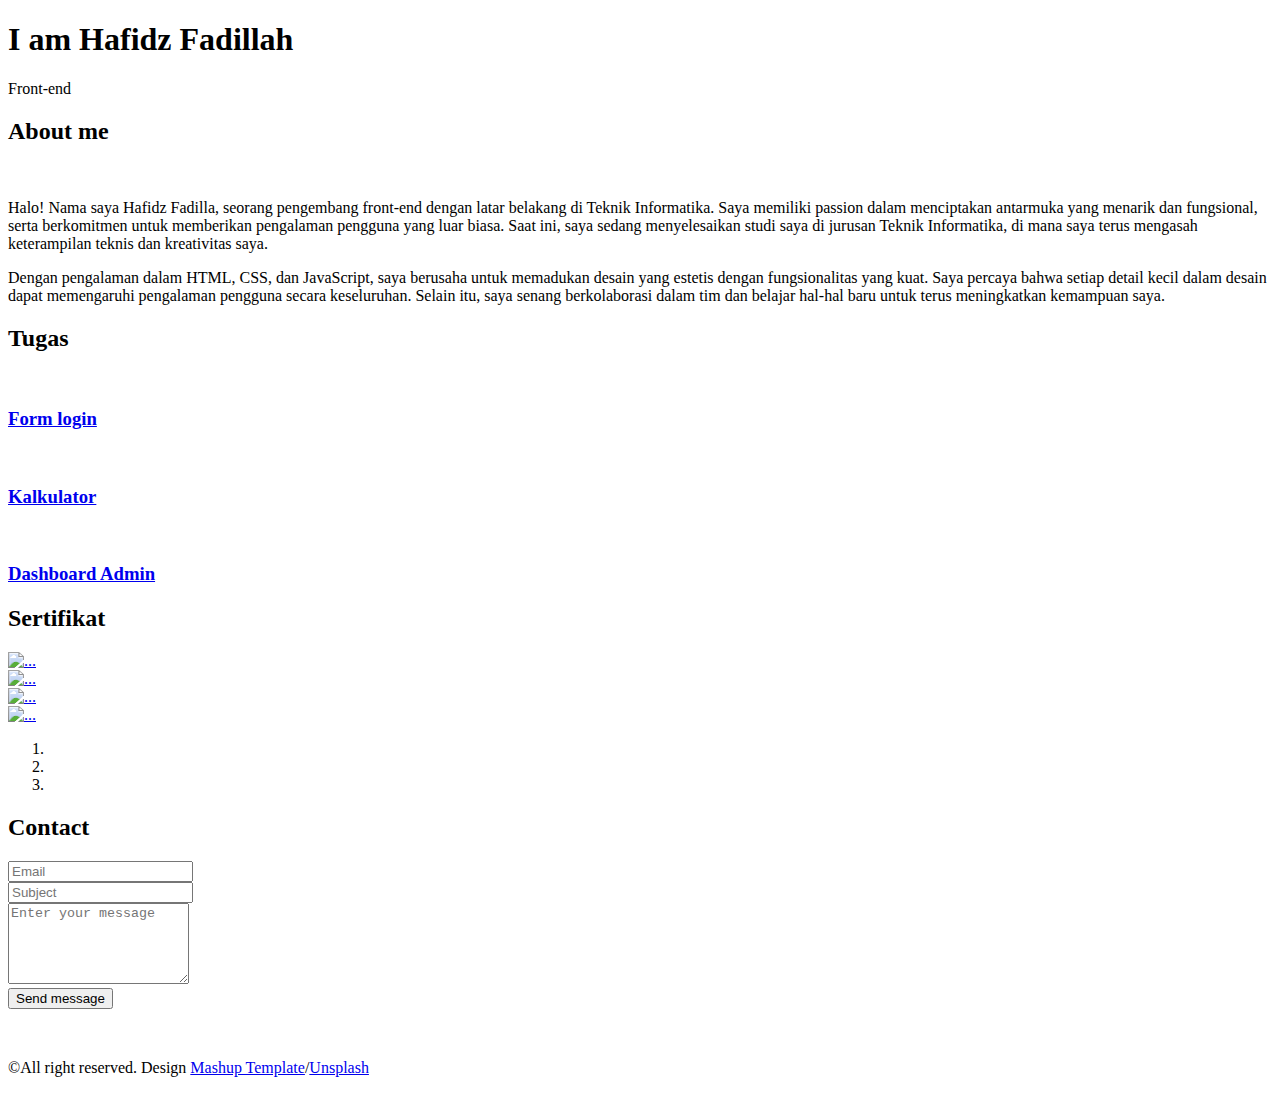
==== index.html @ d4960586 "Update index.html" ====
<!DOCTYPE html>
<html lang="en">
  <head>
    <meta charset="UTF-8" />
    <meta content="IE=edge" http-equiv="X-UA-Compatible" />
    <meta content="width=device-width,initial-scale=1" name="viewport" />
    <meta content="description" name="description" />
    <meta name="google" content="notranslate" />
    <meta content="Mashup templates have been developped by Orson.io team" name="author" />

    <!-- Disable tap highlight on IE -->
    <meta name="msapplication-tap-highlight" content="no" />

    <link rel="apple-touch-icon" sizes="180x180" href="./assets/apple-icon-180x180.png" />
    <link href="./assets/favicon.ico" rel="icon" />

    <title>Portfolio</title>

    <link href="./main.d8e0d294.css" rel="stylesheet" />
  </head>

  <body class="">
    <!-- Add your content of header -->
    <div
      class="background-color-layer"
      style="background-image: url('assets/images/img-01.jpg')"
    ></div>
    <main class="content-wrapper">
      <header class="white-text-container section-container">
        <div class="text-center">
          <h1>I am Hafidz Fadillah</h1>
          <p>Front-end</p>
        </div>
      </header>

      <!-- Add your site or app content here -->

      <div class="container">
        <div class="row">
          <div class="col-xs-12">
            <div class="card">
              <div class="card-block">
                <h2>About me</h2>
                <div class="row">
                  <div class="col-md-4">
                    <p>
                      <img src="./assets/images/foto1.jpg.jpeg" class="img-responsive" alt="" />
                    </p>
                  </div>
                  <div class="col-md-8">
                    <p>
                      Halo! Nama saya Hafidz Fadilla, seorang pengembang front-end dengan latar
                      belakang di Teknik Informatika. Saya memiliki passion dalam menciptakan
                      antarmuka yang menarik dan fungsional, serta berkomitmen untuk memberikan
                      pengalaman pengguna yang luar biasa. Saat ini, saya sedang menyelesaikan studi
                      saya di jurusan Teknik Informatika, di mana saya terus mengasah keterampilan
                      teknis dan kreativitas saya.
                    </p>
                    <p>
                      Dengan pengalaman dalam HTML, CSS, dan JavaScript, saya berusaha untuk
                      memadukan desain yang estetis dengan fungsionalitas yang kuat. Saya percaya
                      bahwa setiap detail kecil dalam desain dapat memengaruhi pengalaman pengguna
                      secara keseluruhan. Selain itu, saya senang berkolaborasi dalam tim dan
                      belajar hal-hal baru untuk terus meningkatkan kemampuan saya.
                    </p>
                  </div>
                </div>
              </div>
            </div>

            <div class="card">
              <div class="card-block">
                <h2>Tugas</h2>
                <div class="row">
                  <div class="col-md-4">
                    <a href="form login/index.html"
                      ><img src="./assets/images/login.png" class="img-responsive" alt="" />
                      <h3 class="h5">Form login</h3></a
                    >
                  </div>
                  <div class="col-md-4">
                    <a href="kalkulator/index.html">
                      <img src="./assets/images/kalku.png" class="img-responsive" alt="" />
                      <h3 class="h5">Kalkulator</h3>
                    </a>
                  </div>
                  <div class="col-md-4">
                    <a href="k-wd-dashboard/public/index.html">
                      <img src="./assets/images/dbadmin.png" class="img-responsive" alt="" />
                      <h3 class="h5">Dashboard Admin</h3>
                    </a>
                  </div>
                </div>
              </div>
            </div>

            <div class="card">
              <div class="card-block">
                <h2>Sertifikat</h2>
                <div id="carousel-example-generic" class="carousel slide" data-ride="carousel">
                  <!-- Wrapper for slides -->
                  <div class="carousel-inner" role="listbox">
                    <div class="item active">
                      <a href="https://www.sololearn.com/certificates/CC-ILC5SBWN" target="_blank"> 
                        <img src="./assets/images/sertifhtml.png" class="img-responsive" alt="..." />
                      <div class="carousel-caption">
                      </a>
                    
                      </div>
                    </div>
                    <div class="item">
                      <a href="https://www.sololearn.com/certificates/CC-NKFCXRB4" target="_blank">
                        <img src="./assets/images/sertifcss.png" class="img-responsive" alt="..." />
                        <div class="carousel-caption">
                      </a>
                      
                      </div>
                    </div>

                    <div class="item">
                      <a href="https://www.sololearn.com/certificates/CC-5ODAWCHC" target="_blank">
                        <img src="./assets/images/sertijs.png" class="img-responsive" alt="..." />
                        <div class="carousel-caption">
                      </a>
                      </div>
                
                    </div>
              
                    <div class="item">
                      <a href="https://www.sololearn.com/certificates/CC-UMPROYAS" target="_blank">
                        <img src="./assets/images/sertijsinter.png" class="img-responsive" alt="..." />
                        <div class="carousel-caption">
                      </a>
                      </div>
                  </div>

                  <!-- Indicators -->
                  <ol class="carousel-indicators">
                    <li
                      data-target="#carousel-example-generic"
                      data-slide-to="0"
                      class="active"
                    ></li>
                    <li data-target="#carousel-example-generic" data-slide-to="1"></li>
                    <li data-target="#carousel-example-generic" data-slide-to="2"></li>
                  </ol>
                </div>
              </div>
            </div>


            <div class="card">
              <div class="card-block">
                <h2>Contact</h2>
                <form action="" class="reveal-content">
                  <div class="form-group">
                    <input type="email" class="form-control" id="email" placeholder="Email" />
                  </div>
                  <div class="form-group">
                    <input type="text" class="form-control" id="subject" placeholder="Subject" />
                  </div>
                  <div class="form-group">
                    <textarea
                      class="form-control"
                      rows="5"
                      placeholder="Enter your message"
                    ></textarea>
                  </div>
                  <div class="form-group">
                    <button type="submit" class="btn btn-primary">Send message</button>
                  </div>
                </form>
              </div>
            </div>
          </div>
        </div>
      </div>
    </main>
    <footer class="footer-container white-text-container text-center">
      <div class="container">
        <div class="row">
          <div class="col-xs-12">
            <p><img src="./assets/images/mashup-icon.svg" alt="" /></p>

            <p>
              ©All right reserved. Design
              <a
                href="http://www.mashup-template.com/"
                title="Create website with free html template"
                >Mashup Template</a
              >/<a href="https://unsplash.com/" title="Beautiful Free Images">Unsplash</a>
            </p>
            <p>
              <a class="fa-icon fa-icon-2x" href="https://facebook.com/" title="">
                <i class="fa fa-facebook"></i>
              </a>
              <a class="fa-icon fa-icon-2x" href="https://twitter.com/" title="">
                <i class="fa fa-twitter"></i>
              </a>
              <a class="fa-icon fa-icon-2x" href="https://dribbble.com/" title="">
                <i class="fa fa-dribbble"></i>
              </a>
              <a class="fa-icon fa-icon-2x" href="https://www.linkedin.com/" title="">
                <i class="fa fa-linkedin"></i>
              </a>
              <a class="fa-icon fa-icon-2x" href="https://vimeo.com/" title="">
                <i class="fa fa-vimeo"></i>
              </a>
            </p>
          </div>
        </div>
      </div>
    </footer>

    <script>
      document.addEventListener('DOMContentLoaded', function (event) {
        scrollRevelation('.card');
      });
    </script>
    <!-- Google Analytics: change UA-XXXXX-X to be your site's ID 

<script>
  (function (i, s, o, g, r, a, m) {
    i['GoogleAnalyticsObject'] = r; i[r] = i[r] || function () {
      (i[r].q = i[r].q || []).push(arguments)
    }, i[r].l = 1 * new Date(); a = s.createElement(o),
      m = s.getElementsByTagName(o)[0]; a.async = 1; a.src = g; m.parentNode.insertBefore(a, m)
  })(window, document, 'script', '//www.google-analytics.com/analytics.js', 'ga');
  ga('create', 'UA-XXXXX-X', 'auto');
  ga('send', 'pageview');
</script>

-->
    <script type="text/javascript" src="./main.bc58148c.js"></script>
  </body>
</html>
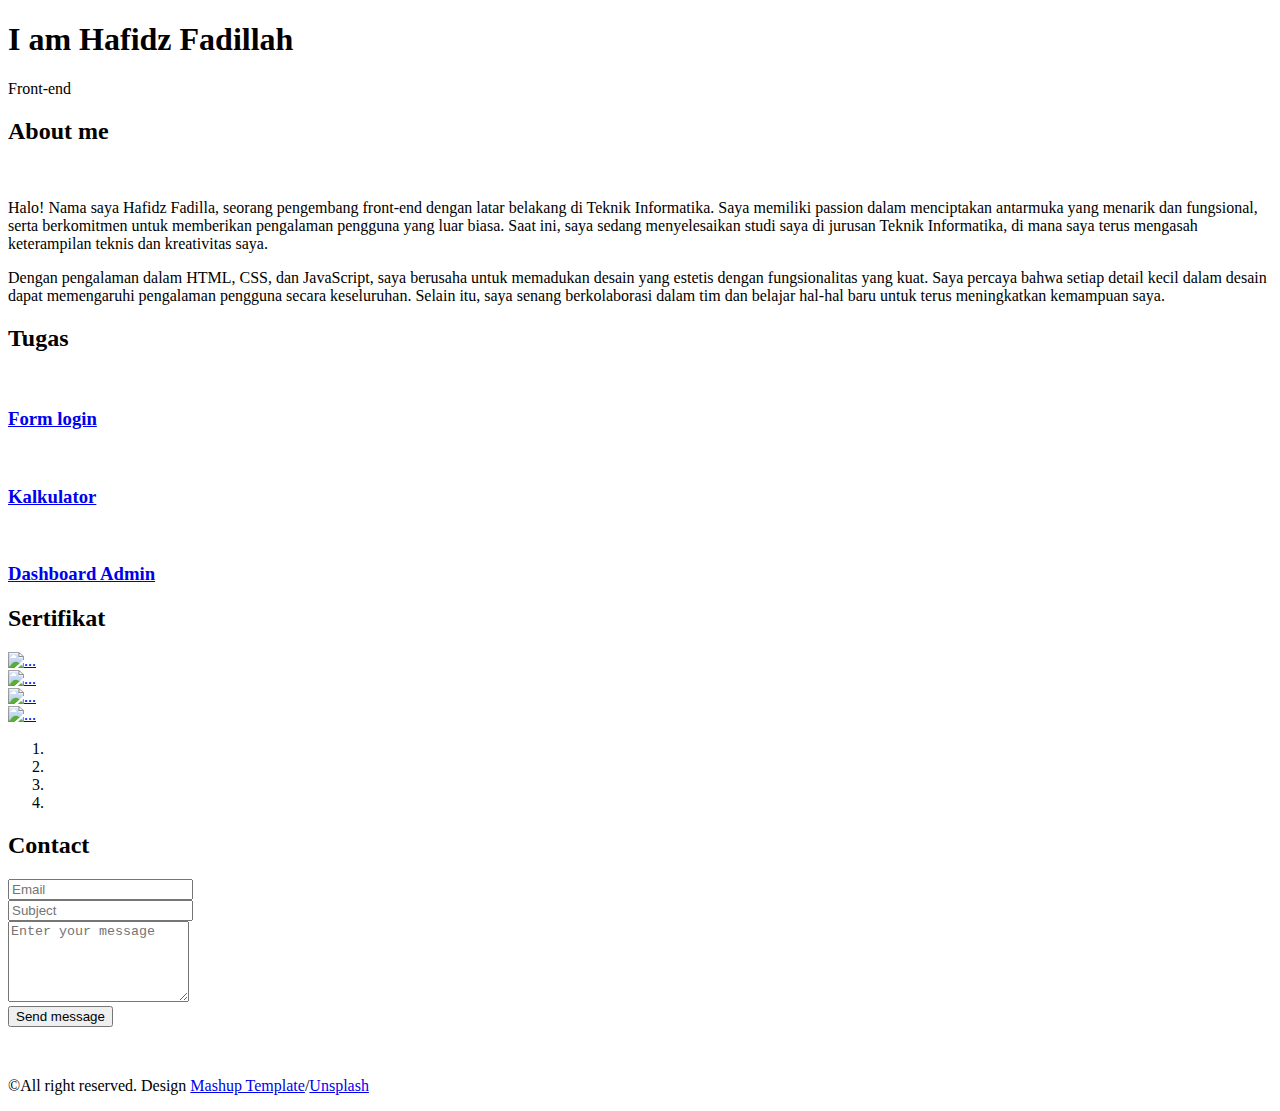
==== commit 9d095254: "Update index.html" ====
--- a/index.html
+++ b/index.html
@@ -143,6 +143,7 @@
                     ></li>
                     <li data-target="#carousel-example-generic" data-slide-to="1"></li>
                     <li data-target="#carousel-example-generic" data-slide-to="2"></li>
+                    <li data-target="#carousel-example-generic" data-slide-to="3"></li>
                   </ol>
                 </div>
               </div>
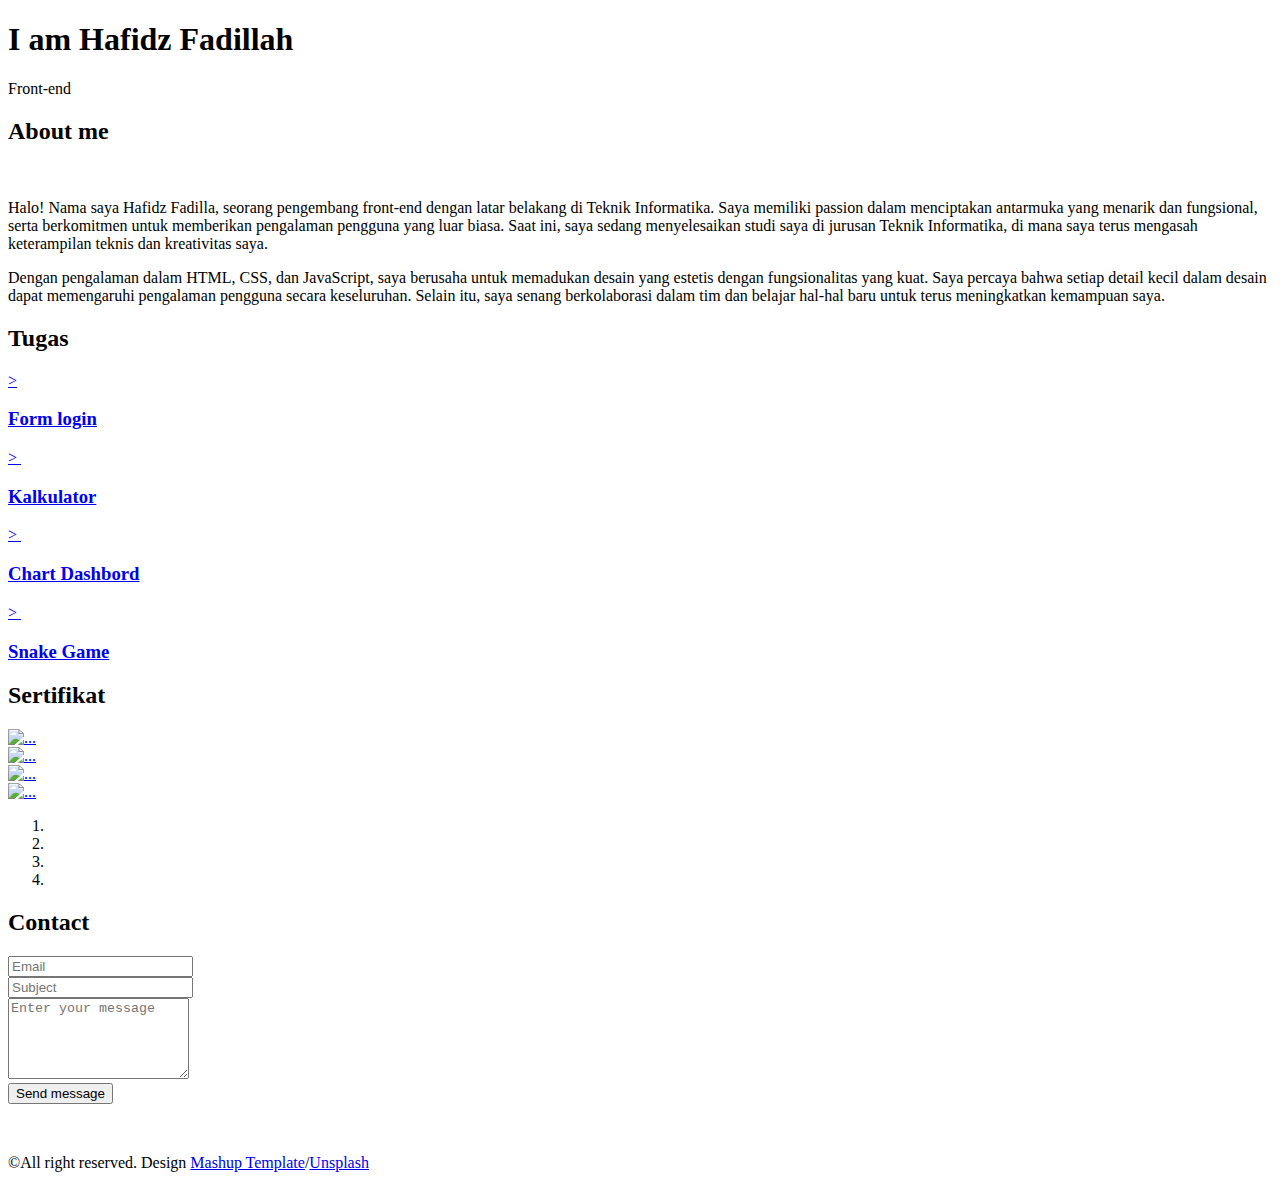
==== commit 40c1e13e: "Update index.html" ====
--- a/index.html
+++ b/index.html
@@ -73,21 +73,28 @@
                 <h2>Tugas</h2>
                 <div class="row">
                   <div class="col-md-4">
-                    <a href="form login/index.html"
+                    <a href="form login/index.html" target="_blank">
                       ><img src="./assets/images/login.png" class="img-responsive" alt="" />
                       <h3 class="h5">Form login</h3></a
                     >
                   </div>
                   <div class="col-md-4">
-                    <a href="kalkulator/index.html">
+                    <a href="kalkulator/index.html" target="_blank">>
                       <img src="./assets/images/kalku.png" class="img-responsive" alt="" />
                       <h3 class="h5">Kalkulator</h3>
                     </a>
                   </div>
                   <div class="col-md-4">
-                    <a href="k-wd-dashboard/public/index.html">
+                    <a href="k-wd-dashboard/public/index.html" target="_blank">>
                       <img src="./assets/images/dbadmin.png" class="img-responsive" alt="" />
-                      <h3 class="h5">Dashboard Admin</h3>
+                      <h3 class="h5">Chart Dashbord</h3>
+                    </a>
+                  </div>
+                  
+                  <div class="col-md-4">
+                    <a href="snake game/index.html" target="_blank">>
+                      <img src="./assets/images/snakegame.png" class="img-responsive" alt="" />
+                      <h3 class="h5">Snake Game</h3>
                     </a>
                   </div>
                 </div>
@@ -128,7 +135,7 @@
               
                     <div class="item">
                       <a href="https://www.sololearn.com/certificates/CC-UMPROYAS" target="_blank">
-                        <img src="./assets/images/sertijsinter.png" class="img-responsive" alt="..." />
+                        <img src="./assets/images/sertifjsinter.jpg" class="img-responsive" alt="..." />
                         <div class="carousel-caption">
                       </a>
                       </div>
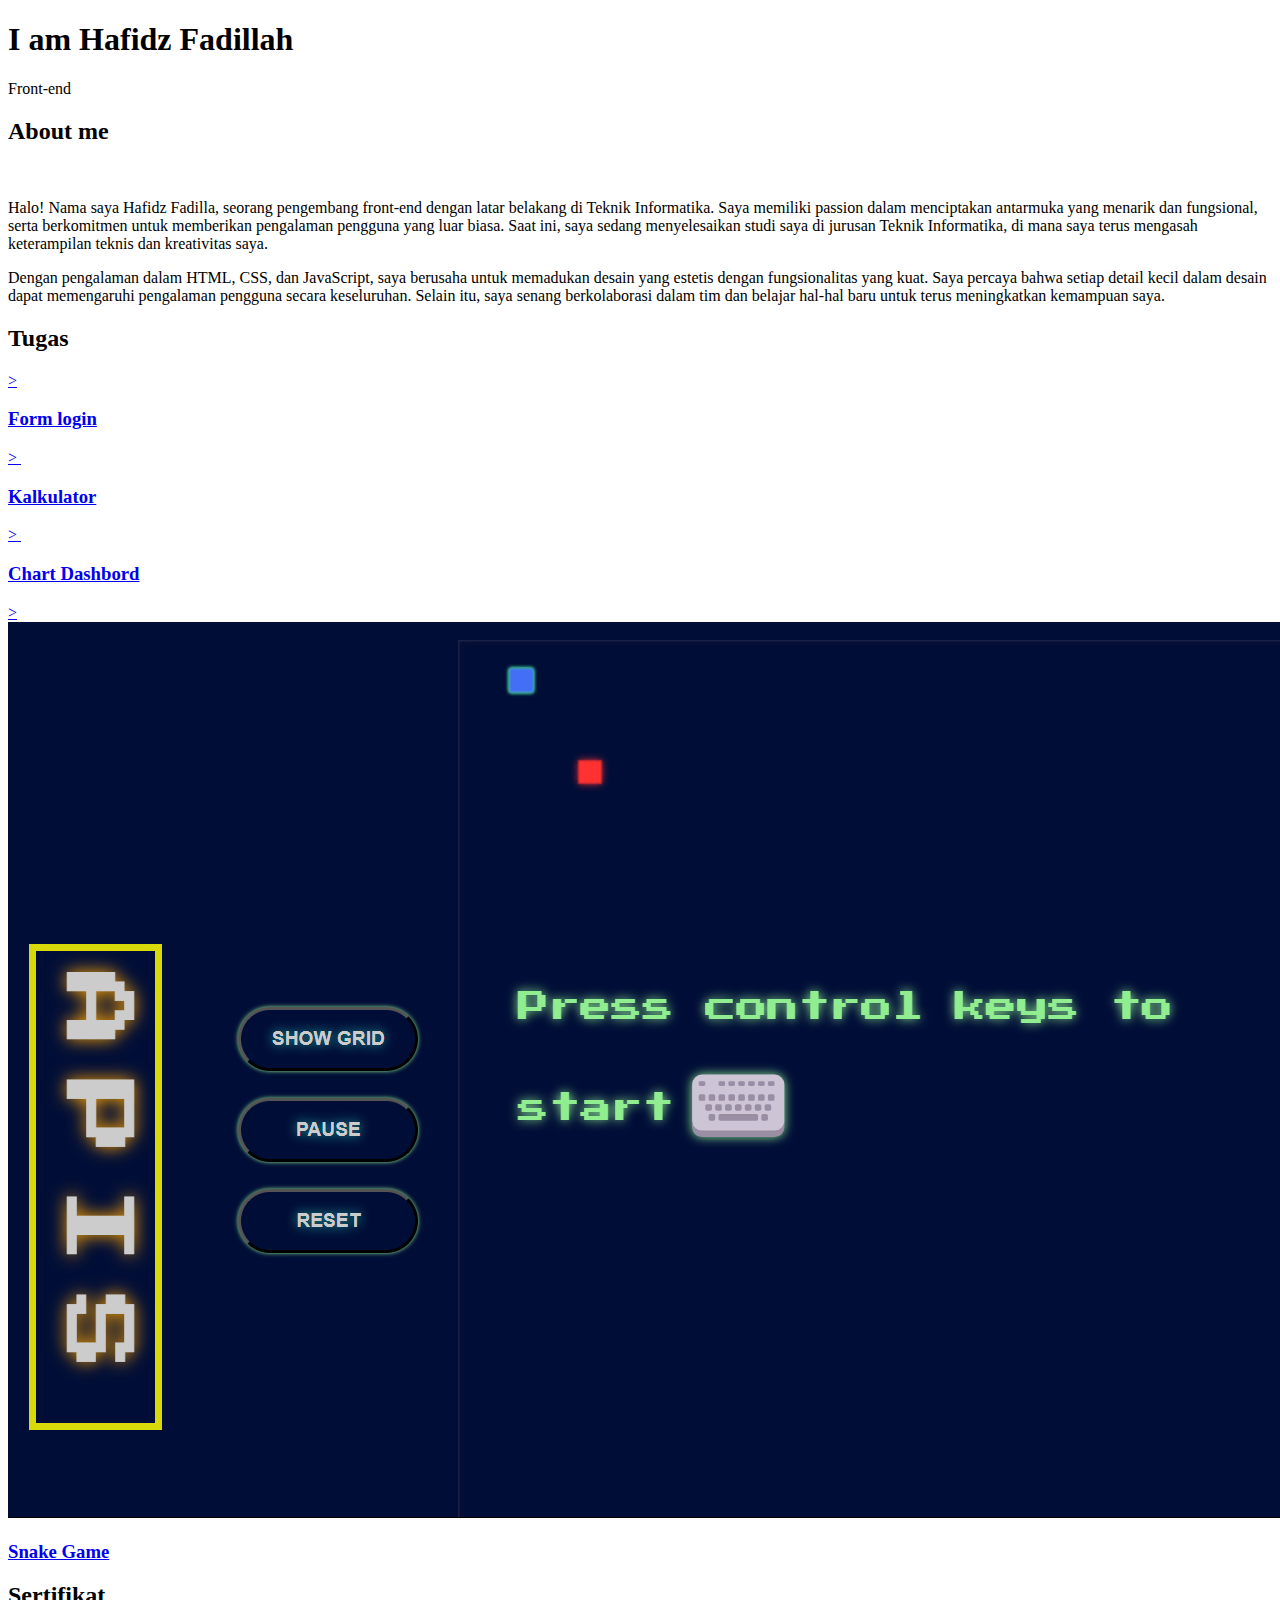
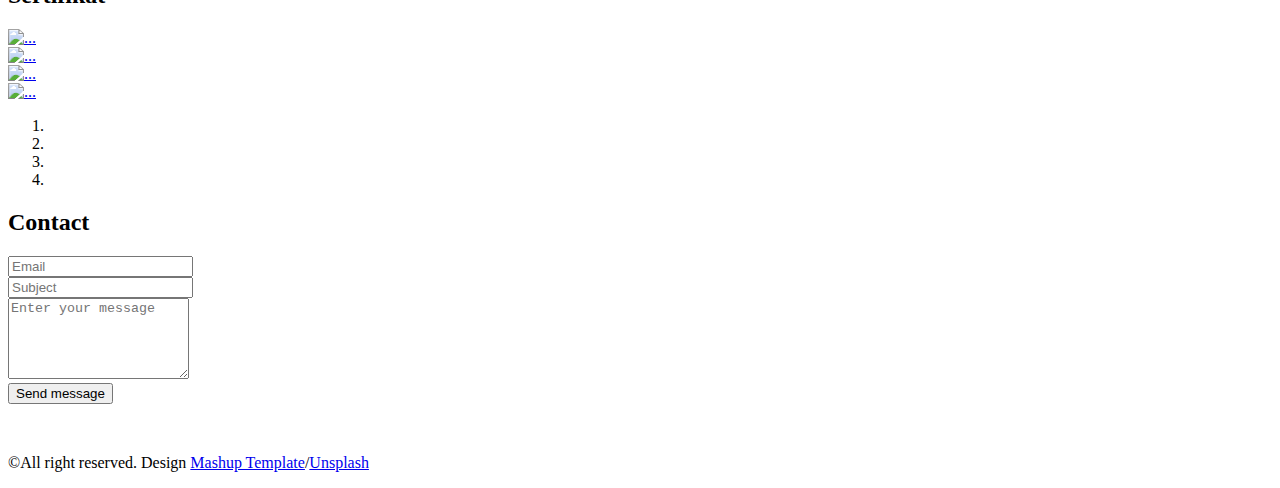
==== commit fbb736c1: "Update index.html" ====
--- a/index.html
+++ b/index.html
@@ -93,7 +93,7 @@
                   
                   <div class="col-md-4">
                     <a href="snake game/index.html" target="_blank">>
-                      <img src="./assets/images/snakegame.png" class="img-responsive" alt="" />
+                      <img src="./assets/images/gamesnake.png" class="img-responsive" alt="" />
                       <h3 class="h5">Snake Game</h3>
                     </a>
                   </div>
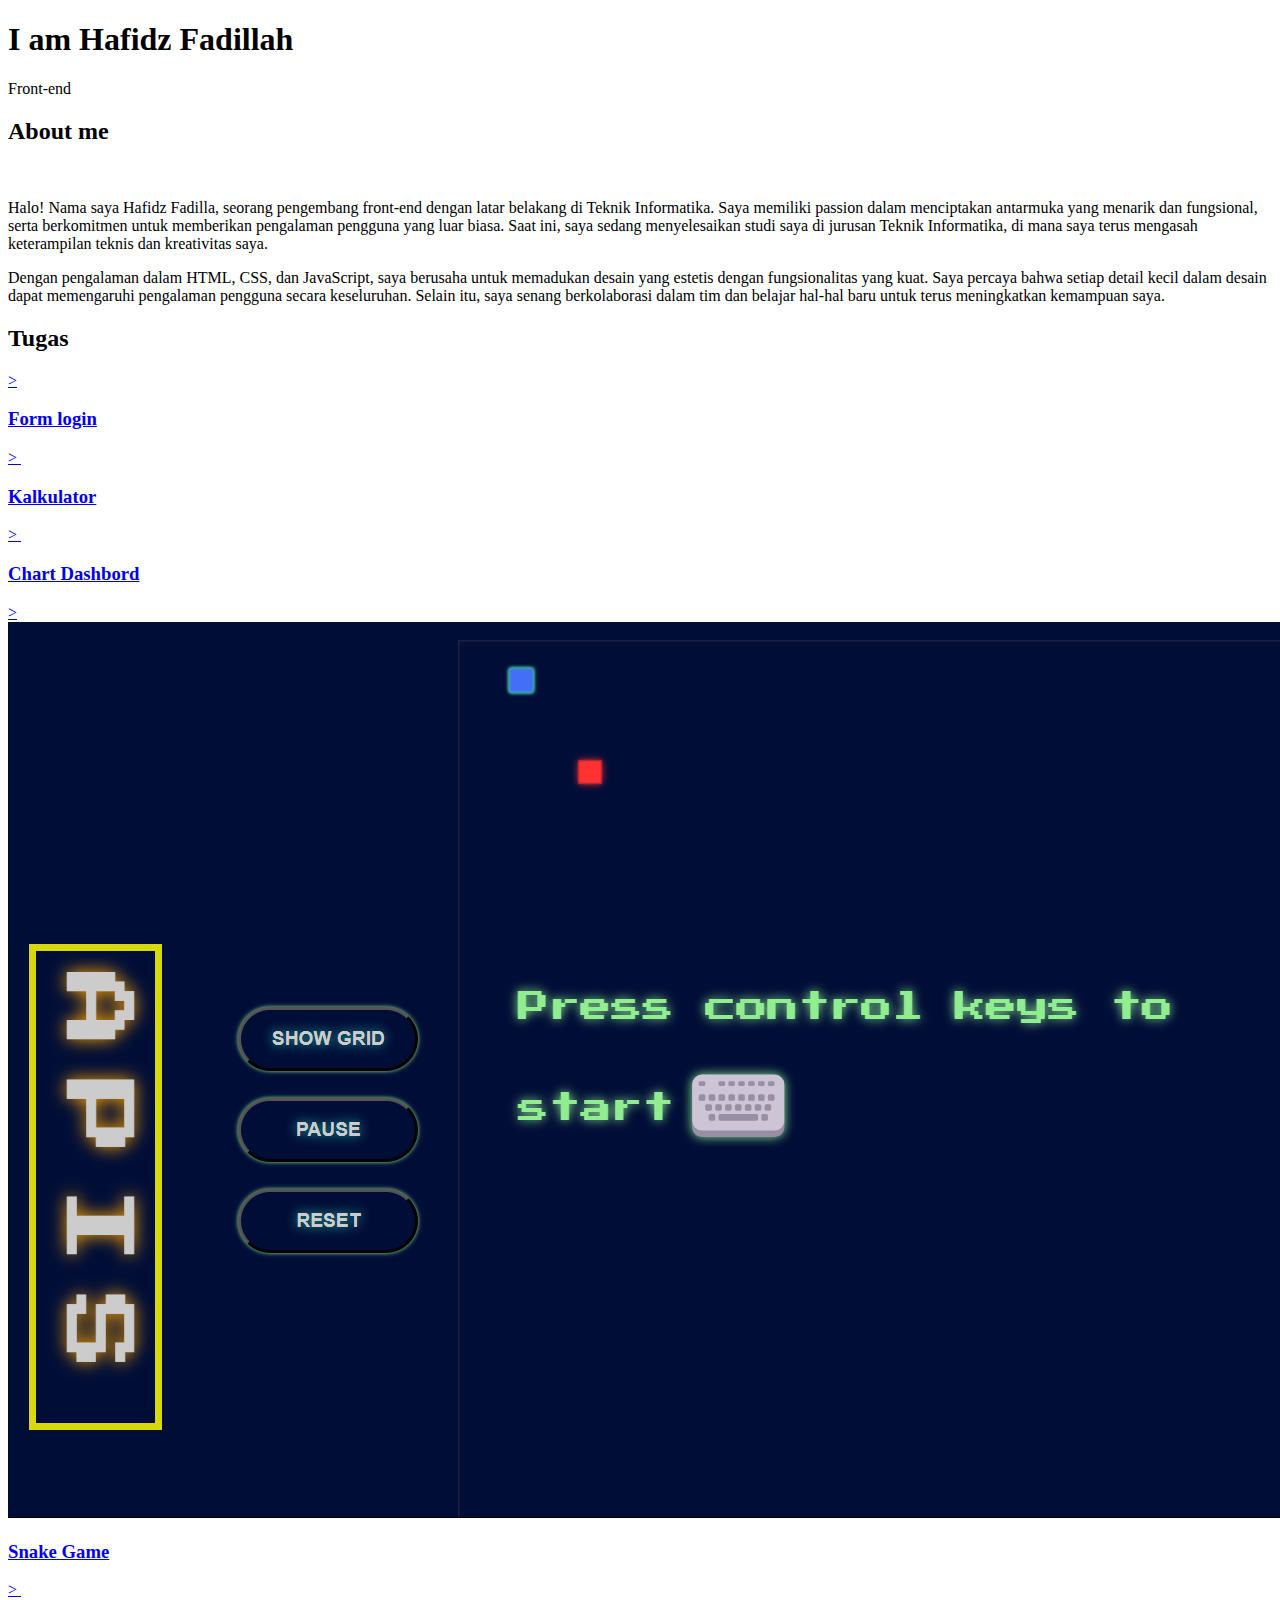
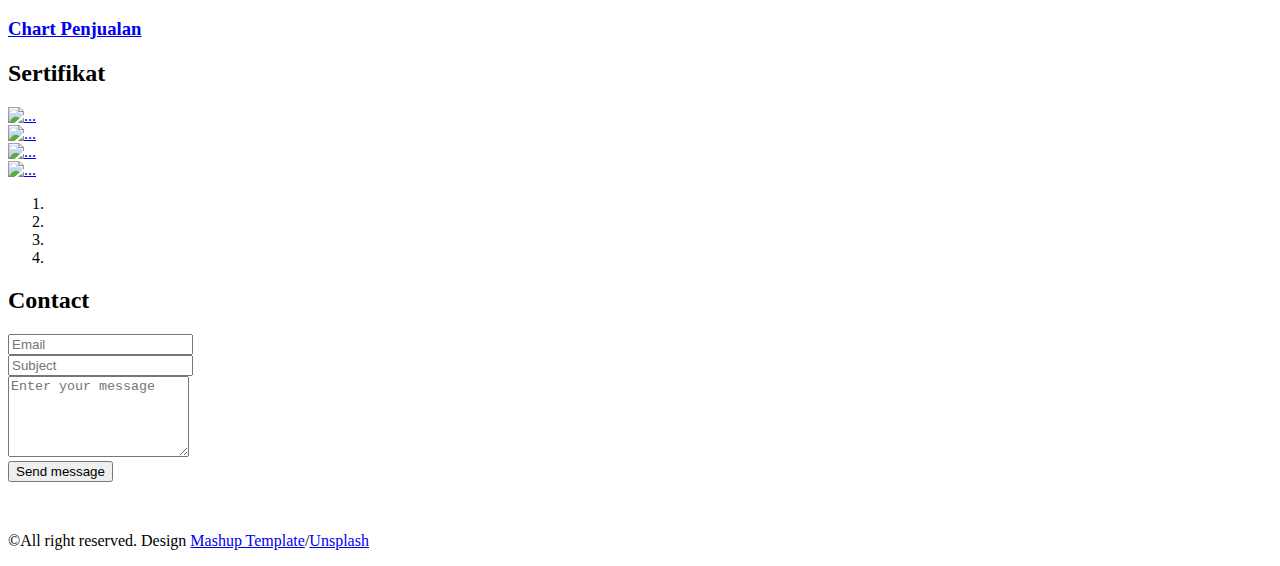
==== commit 8fc0d9a0: "Update index.html" ====
--- a/index.html
+++ b/index.html
@@ -90,11 +90,18 @@
                       <h3 class="h5">Chart Dashbord</h3>
                     </a>
                   </div>
+
                   
                   <div class="col-md-4">
                     <a href="snake game/index.html" target="_blank">>
                       <img src="./assets/images/gamesnake.png" class="img-responsive" alt="" />
                       <h3 class="h5">Snake Game</h3>
+                    </a>
+                  </div>
+                  <div class="col-md-4">
+                    <a href="Chart Penjualan/index.html" target="_blank">>
+                      <img src="./assets/images/chartpenjualan.png" class="img-responsive" alt="" />
+                      <h3 class="h5">Chart Penjualan</h3>
                     </a>
                   </div>
                 </div>
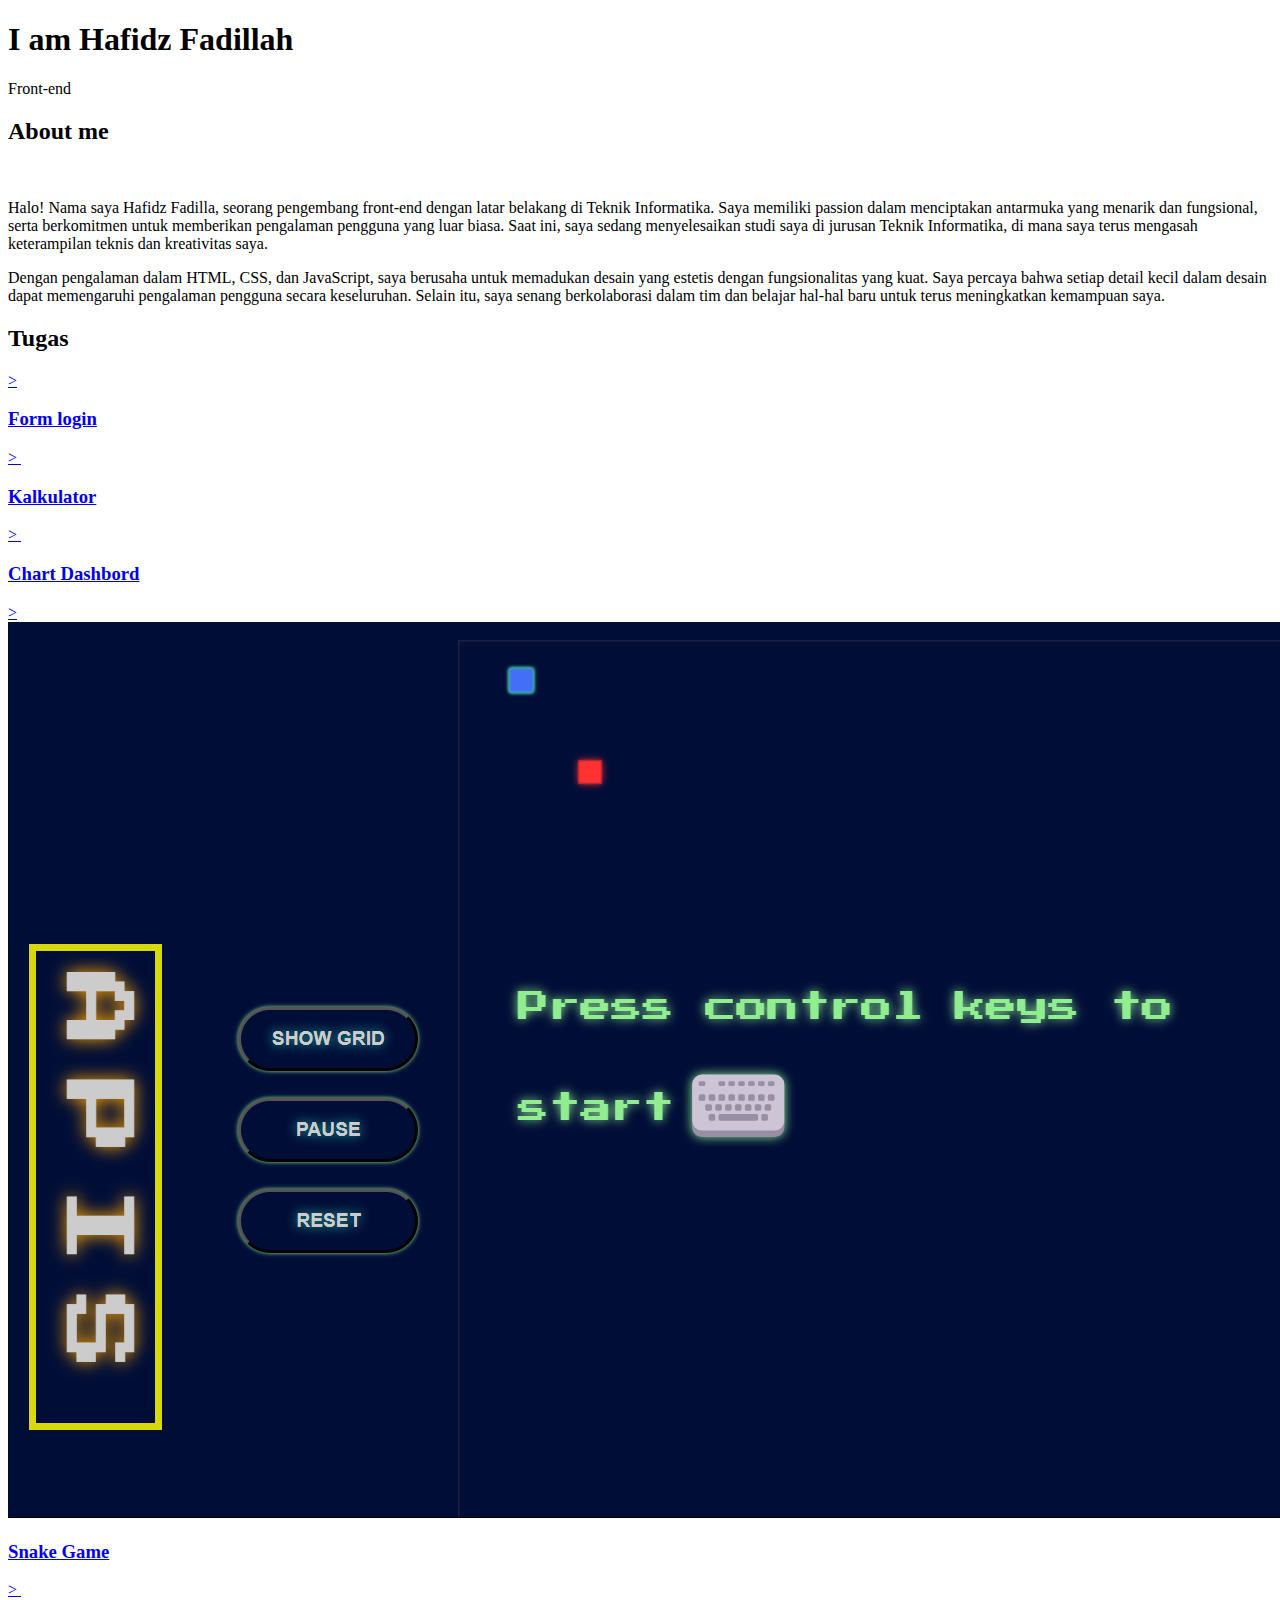
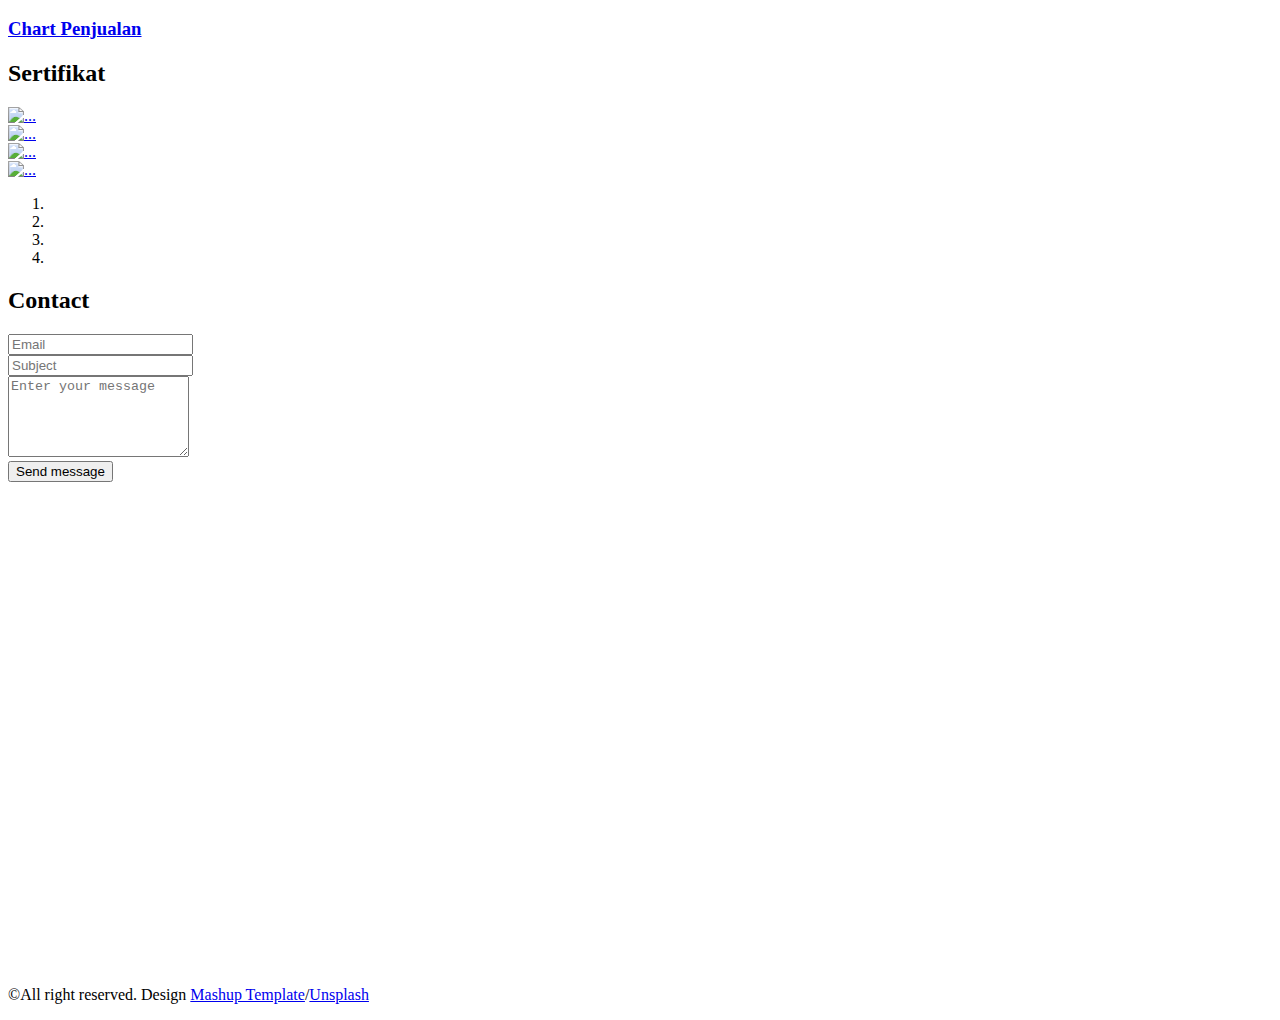
==== commit e282d56e: "Update index.html" ====
--- a/index.html
+++ b/index.html
@@ -185,6 +185,16 @@
                     <button type="submit" class="btn btn-primary">Send message</button>
                   </div>
                 </form>
+                <div class="map-container">
+                  <iframe
+                    src="https://www.google.com/maps/embed?pb=!1m18!1m12!1m3!1d3151.835434509198!2d144.9537353153164!3d-37.81627997975157!2m3!1f0!2f0!3f0!3m2!1i1024!2i768!4f13.1!3m3!1m2!1s0x6ad642af0f11f1b3%3A0x5045675218ceed30!2sMelbourne%20CBD%2C%20Melbourne%20VIC%2C%20Australia!5e0!3m2!1sen!2sid!4v1616161616161!5m2!1sen!2sid"
+                    width="600"
+                    height="450"
+                    style="border:0;"
+                    allowfullscreen=""
+                    loading="lazy"
+                  ></iframe>
+                </div>
               </div>
             </div>
           </div>
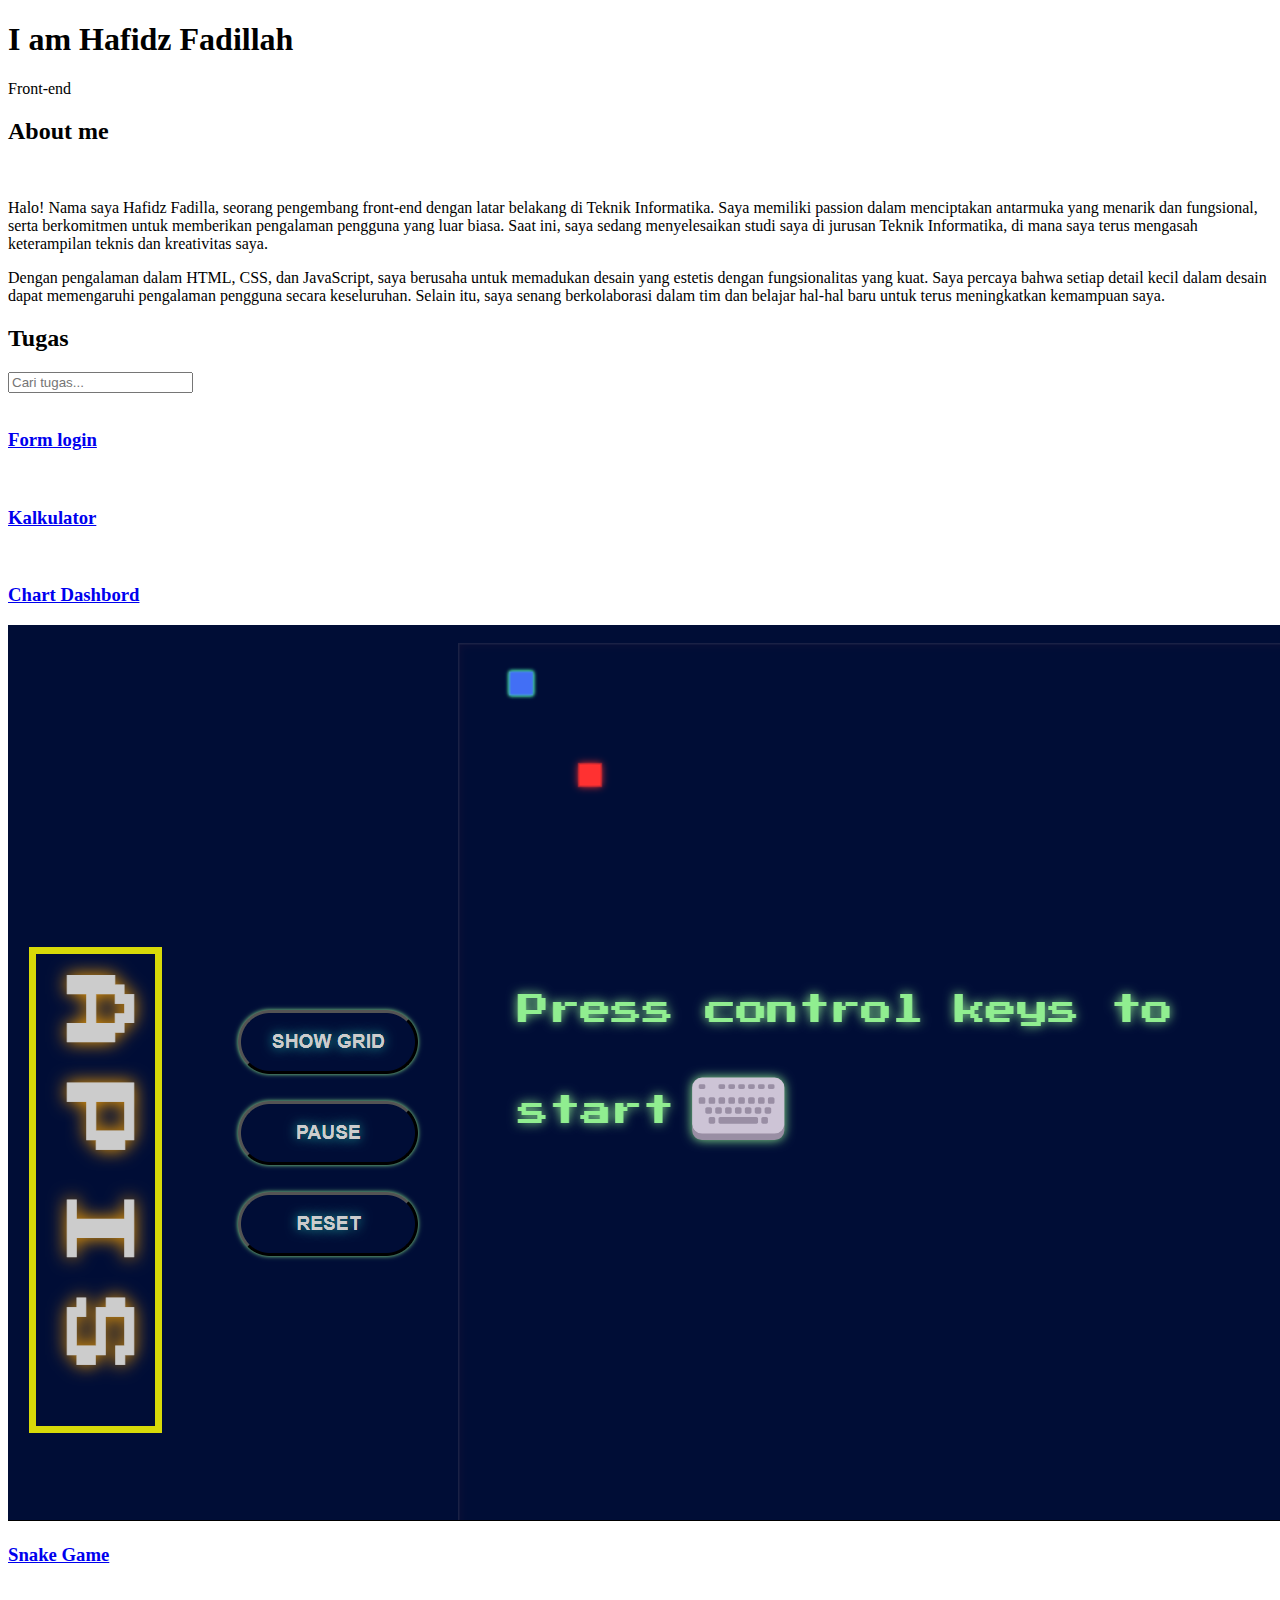
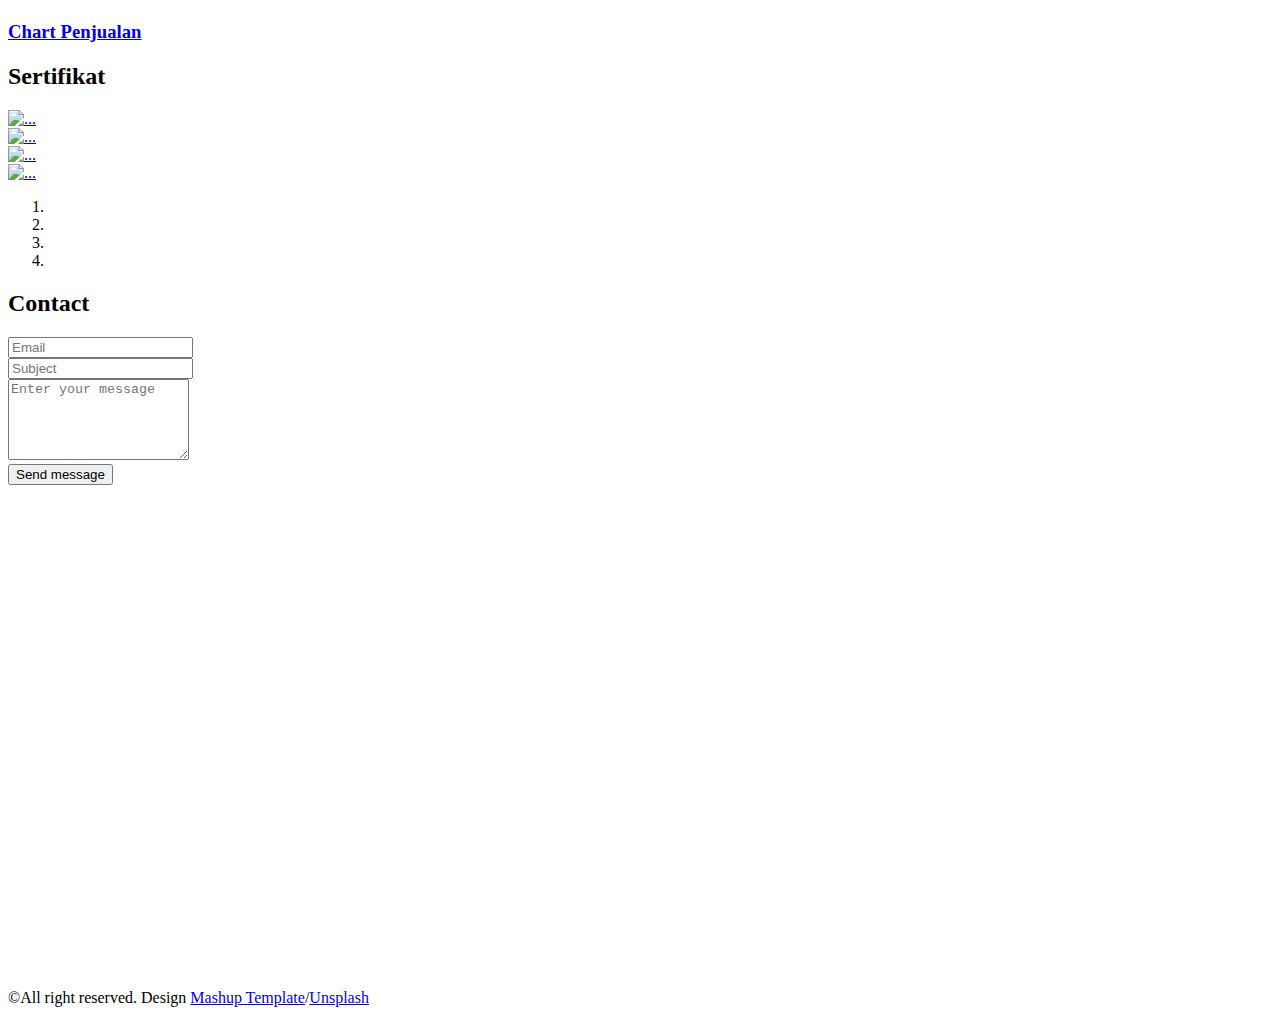
==== commit 15424dc2: "Update index.html" ====
--- a/index.html
+++ b/index.html
@@ -71,35 +71,34 @@
             <div class="card">
               <div class="card-block">
                 <h2>Tugas</h2>
-                <div class="row">
-                  <div class="col-md-4">
+                <input type="text" id="searchInput" placeholder="Cari tugas..." onkeyup="searchTasks()" />
+                <div class="row" id="taskContainer">
+                  <div class="col-md-4 task-item">
                     <a href="form login/index.html" target="_blank">
-                      ><img src="./assets/images/login.png" class="img-responsive" alt="" />
+                      <img src="./assets/images/login.png" class="img-responsive" alt="" />
                       <h3 class="h5">Form login</h3></a
                     >
                   </div>
-                  <div class="col-md-4">
-                    <a href="kalkulator/index.html" target="_blank">>
+                  <div class="col-md-4 task-item">
+                    <a href="kalkulator/index.html" target="_blank">
                       <img src="./assets/images/kalku.png" class="img-responsive" alt="" />
                       <h3 class="h5">Kalkulator</h3>
                     </a>
                   </div>
-                  <div class="col-md-4">
-                    <a href="k-wd-dashboard/public/index.html" target="_blank">>
+                  <div class="col-md-4 task-item">
+                    <a href="k-wd-dashboard/public/index.html" target="_blank">
                       <img src="./assets/images/dbadmin.png" class="img-responsive" alt="" />
                       <h3 class="h5">Chart Dashbord</h3>
                     </a>
                   </div>
-
-                  
-                  <div class="col-md-4">
-                    <a href="snake game/index.html" target="_blank">>
+                  <div class="col-md-4 task-item">
+                    <a href="snake game/index.html" target="_blank">
                       <img src="./assets/images/gamesnake.png" class="img-responsive" alt="" />
                       <h3 class="h5">Snake Game</h3>
                     </a>
                   </div>
-                  <div class="col-md-4">
-                    <a href="Chart Penjualan/index.html" target="_blank">>
+                  <div class="col-md-4 task-item">
+                    <a href="Chart Penjualan/index.html" target="_blank">
                       <img src="./assets/images/chartpenjualan.png" class="img-responsive" alt="" />
                       <h3 class="h5">Chart Penjualan</h3>
                     </a>
@@ -257,5 +256,22 @@
 
 -->
     <script type="text/javascript" src="./main.bc58148c.js"></script>
+
+    <script>
+      function searchTasks() {
+        const input = document.getElementById('searchInput');
+        const filter = input.value.toLowerCase();
+        const tasks = document.getElementsByClassName('task-item');
+
+        for (let i = 0; i < tasks.length; i++) {
+          const taskName = tasks[i].getElementsByTagName('h3')[0].innerText.toLowerCase();
+          if (taskName.includes(filter)) {
+            tasks[i].style.display = '';
+          } else {
+            tasks[i].style.display = 'none';
+          }
+        }
+      }
+    </script>
   </body>
 </html>
